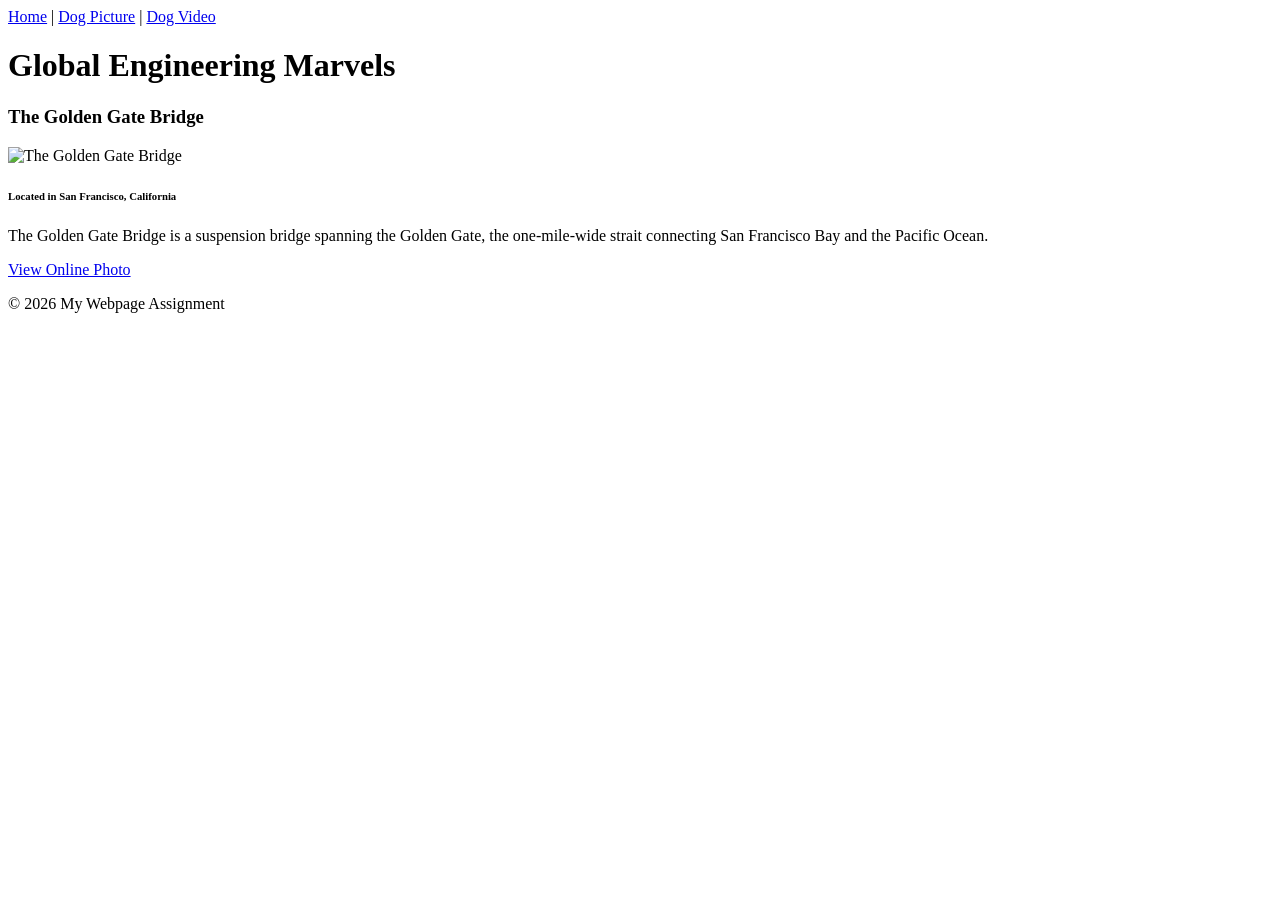
==== Assignment.html @ 3305b60e "first commit" ====
<!DOCTYPE html>
<html lang="en">
<head>
    <meta charset="UTF-8">
    <title>Famous Bridges of the World</title>
</head>
<body>

    <nav>
        <a href="Assignment.html">Home</a> | 
        <a href="Dog.html">Dog Picture</a> | 
        <a href="Dog_Video.html">Dog Video</a>
    </nav>

    <main>
        <h1>Global Engineering Marvels</h1>
        
        <h3>The Golden Gate Bridge</h3>
        
        <img src="https://images.unsplash.com/photo-1449034446853-66c86144b0ad?w=500" alt="The Golden Gate Bridge" width="500">
        
        <h6>Located in San Francisco, California</h6>
        
        <p>The Golden Gate Bridge is a suspension bridge spanning the Golden Gate, the one-mile-wide strait connecting San Francisco Bay and the Pacific Ocean.</p>
        
        <p>
            <a href="https://images.squarespace-cdn.com/content/v1/55e48783e4b0b05d86d82227/1749823462619-Y3RB7JSCEVXCFP5CA8V6/Kai02-912.jpg">View Online Photo</a>
        </p>
    </main>

    <footer>
        <p>&copy; 2026 My Webpage Assignment</p>
    </footer>

</body>
</html>
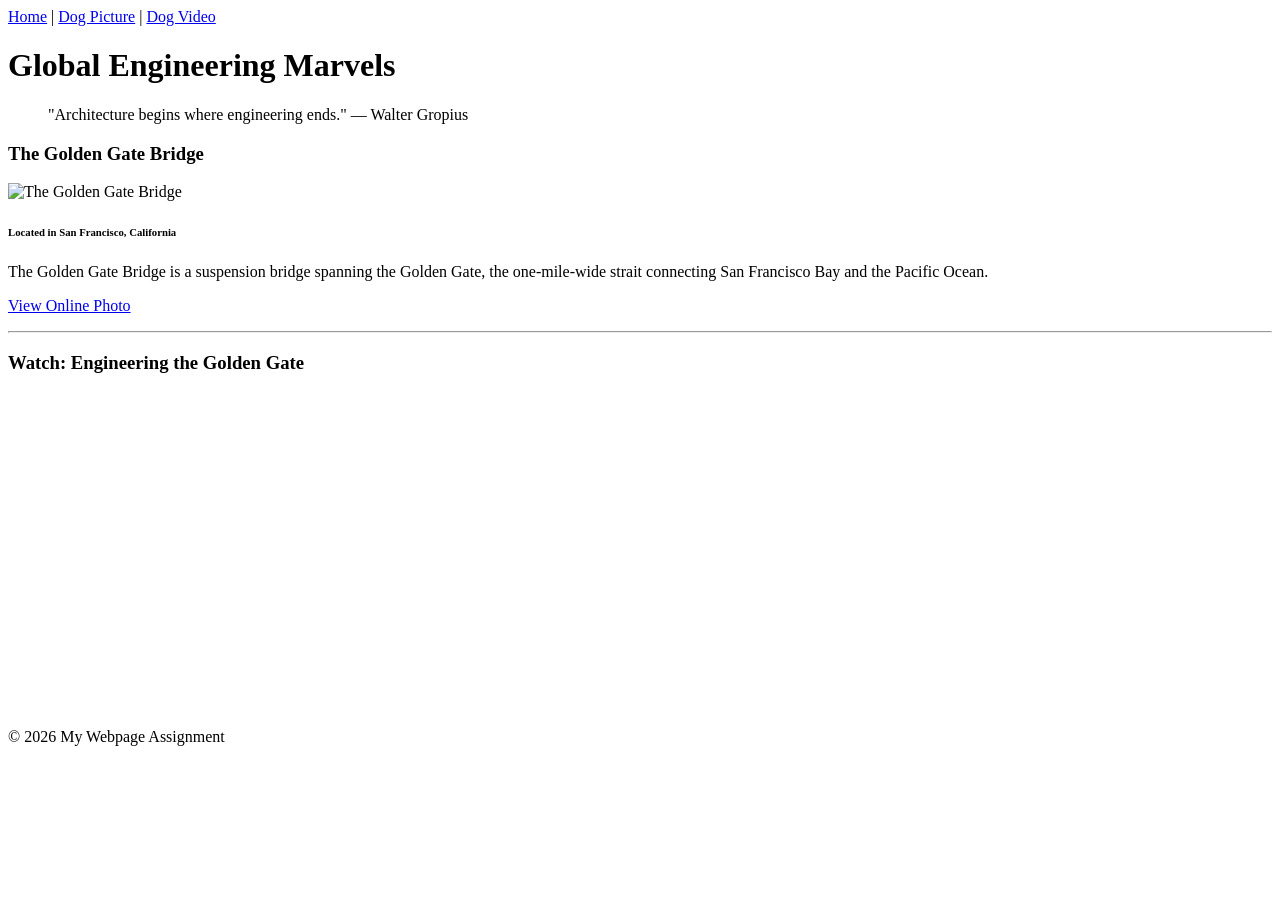
==== commit afcade38: "Update Assignment.html" ====
--- a/Assignment.html
+++ b/Assignment.html
@@ -15,6 +15,10 @@
     <main>
         <h1>Global Engineering Marvels</h1>
         
+        <blockquote>
+            "Architecture begins where engineering ends." — Walter Gropius
+        </blockquote>
+
         <h3>The Golden Gate Bridge</h3>
         
         <img src="https://images.unsplash.com/photo-1449034446853-66c86144b0ad?w=500" alt="The Golden Gate Bridge" width="500">
@@ -26,6 +30,12 @@
         <p>
             <a href="https://images.squarespace-cdn.com/content/v1/55e48783e4b0b05d86d82227/1749823462619-Y3RB7JSCEVXCFP5CA8V6/Kai02-912.jpg">View Online Photo</a>
         </p>
+
+        <hr>
+
+        <h3>Watch: Engineering the Golden Gate</h3>
+        <iframe width="560" height="315" src="https://www.youtube.com/embed/07d2dXHYb94" title="YouTube video player" frameborder="0" allow="accelerometer; autoplay; clipboard-write; encrypted-media; gyroscope; picture-in-picture; web-share" allowfullscreen></iframe>
+        
     </main>
 
     <footer>
@@ -33,4 +43,4 @@
     </footer>
 
 </body>
-</html>+</html>
